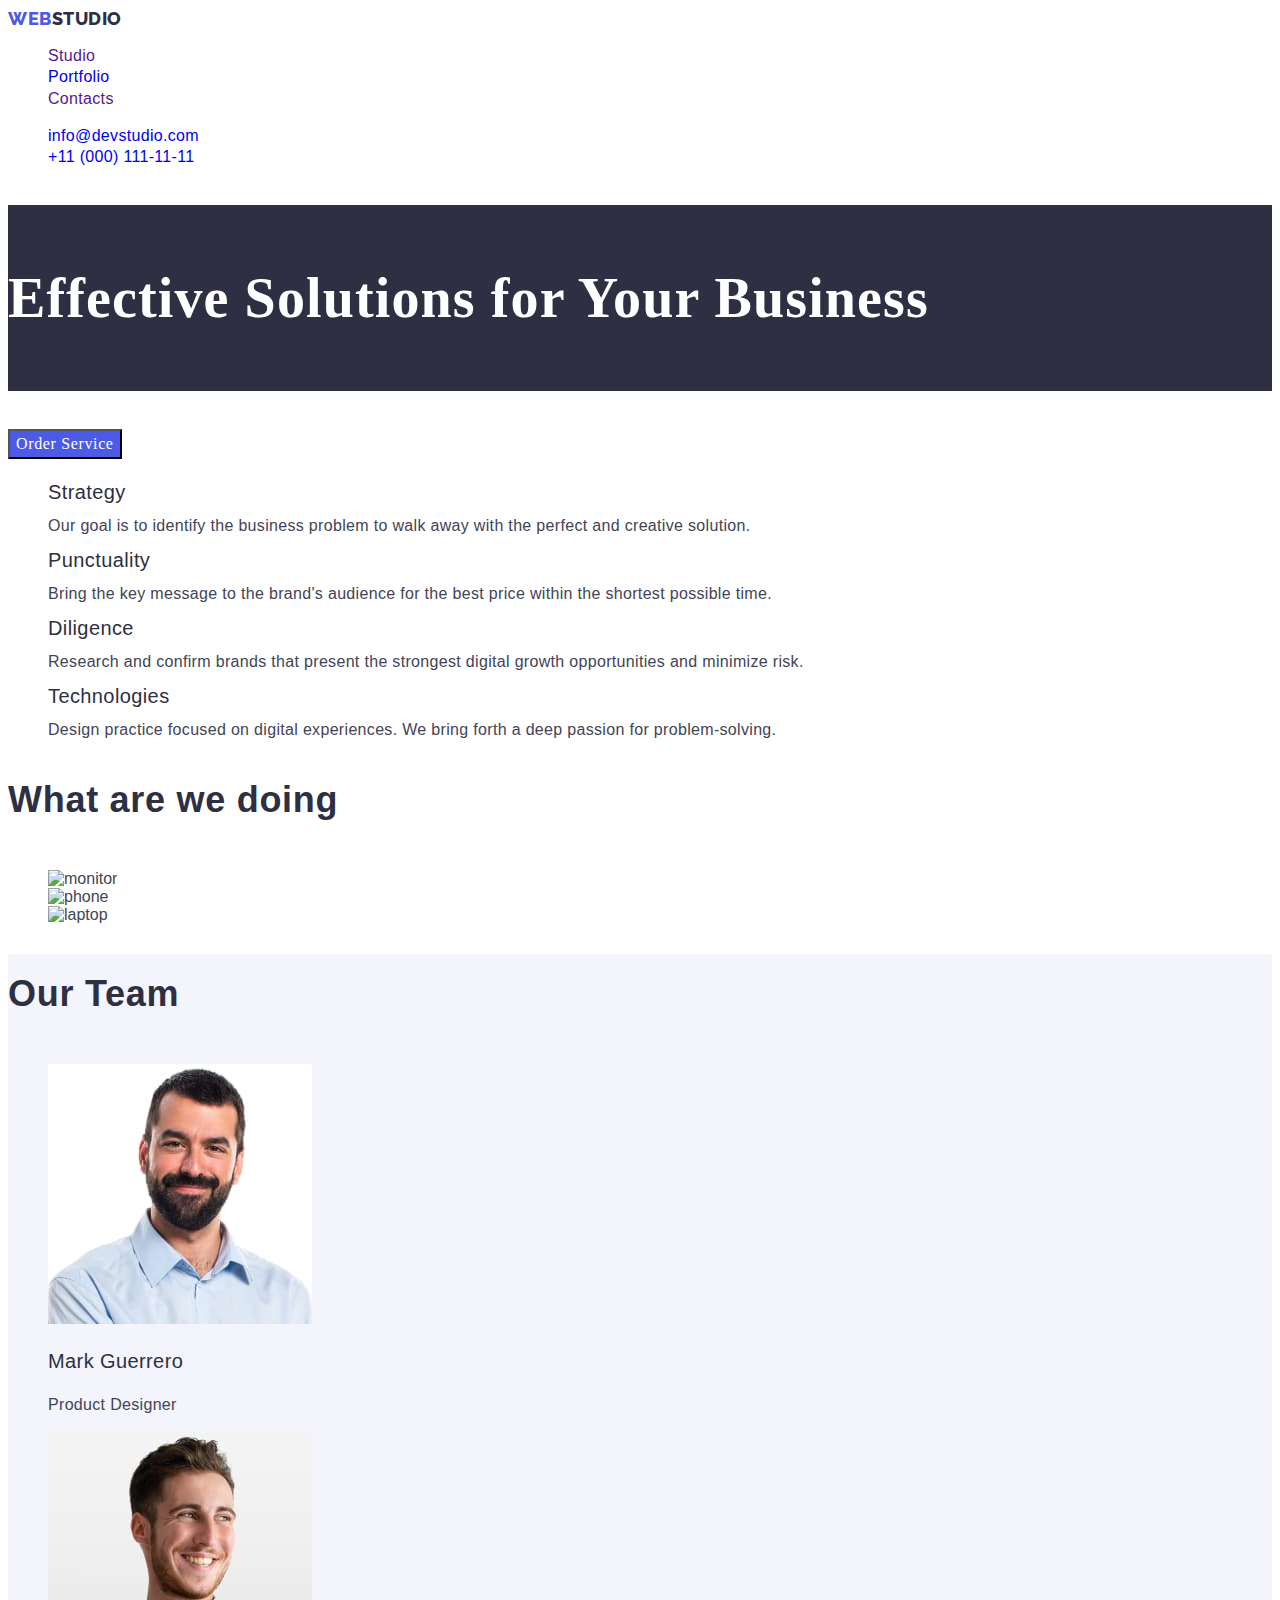
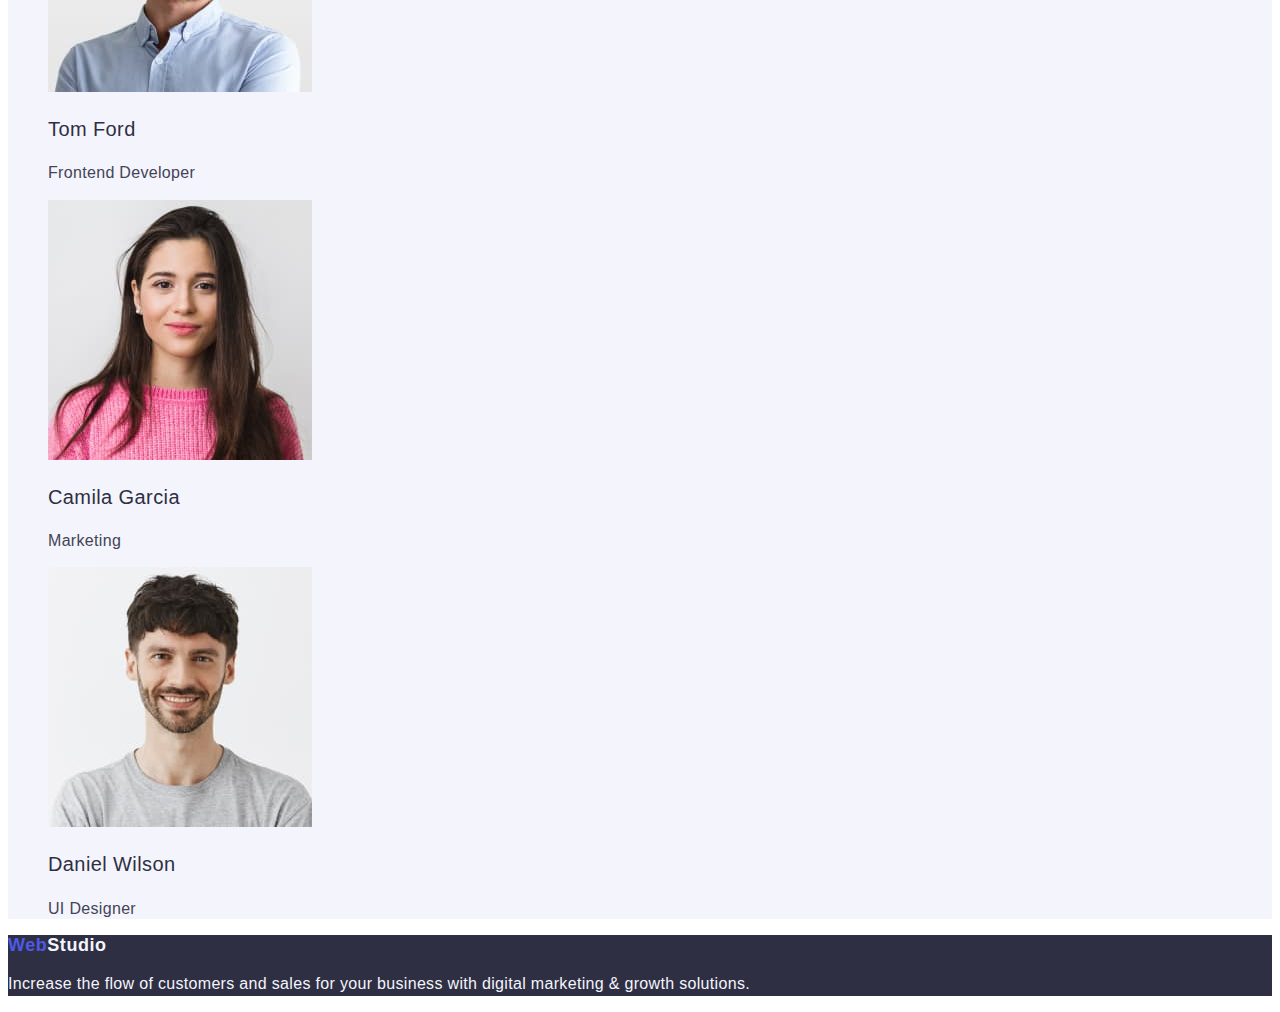
==== index.html @ 9668b793 "1" ====
<!DOCTYPE html>
<html lang="en">
    <head>
        <meta charset="UTF-8">
        <meta http-equiv="X-UA-Compatible" content="IE=edge">
        <meta name="viewport" content="width=device-width, initial-scale=1.0">
        <link rel="preconnect" href="https://fonts.googleapis.com">
        <link rel="preconnect" href="https://fonts.gstatic.com" crossorigin>
        <link href="https://fonts.googleapis.com/css2?family=Raleway:wght@800family=Roboto:wght@400;500;700;900display=swap" rel="stylesheet">
        <title>WebStudio</title>
        <link rel="stylesheet" href="./css/style.css">
    </head>
    <body>
        <header class="header"> 
            <nav class="header-navigation list">
                <a href="./index.html" class="header-logo link">Web<span class="header-logo-web">Studio</span></a>
                <ul class="header-menu link">
                    <li class="header-menu-item list"><a class="header-menu-link link" href="">Studio</a></li>
                    <li class="header-menu-item list"><a class="header-menu-link link" href="./portfolio.html">Portfolio</a></li>
                    <li class="header-menu-item list"><a class="header-menu-link link" href="">Contacts</a></li>
                </ul>
            </nav>

            <address class="header-contacts">
                <ul class="header-contacts-item list">
                    <li><a class="header-contacts-link link" href="mailto:info@devstudio.com">info@devstudio.com</a></li>
                    <li><a class="header-contacts-link link" href="tel:+110001111111">+11 (000) 111-11-11</a></li>
                </ul>
            </address>
        </header>

        <main>
            <section class="hero">
                <h1 class="hero-title">Effective Solutions for Your Business</h1>
                <button type="button" class="hero-btn">Order Service</button>
            </section>
            <section class="business">
                <h2 hidden>info</h2>
                        <ul class="business-info list">
                            <li>
                                <h3 class="business-info-strategy">Strategy</h3>
                                <p class="business-info-idea">Our goal is to identify the business problem to walk away with the perfect and creative solution. </p>
                            </li>
                            <li>
                                <h3 class="business-info-strategy">Punctuality</h3>
                                <p class="business-info-idea">Bring the key message to the brand's audience for the best price within the shortest possible time.</p>
                            </li>
                            <li>
                                <h3 class="business-info-strategy">Diligence</h3>
                                <p class="business-info-idea">Research and confirm brands that present the strongest digital growth opportunities and minimize risk.</p>
                            </li>
                            <li>
                                <h3 class="business-info-strategy">Technologies</h3>
                                <p class="business-info-idea">Design practice focused on digital experiences. We bring forth a deep passion for problem-solving.</p>
                            </li>
                    </ul>
            </section>
            <section class="service">
                <h2 class="service-title">What are we doing</h2>
                <ul class="service-list list">
                    <li class="service-list-info">
                        <img src="./images/dz/dz/rectangle71.jpg" alt="monitor" width="360"></li>
                    <li class="service-list-info">
                        <img src="./images/dz/dz/rectangle72.jpg" alt="phone" width="360"></li>
                    <li class="service-list-info">
                        <img src="./images/dz/dz/rectangle73.jpg" alt="laptop" width="360"></li>
                </ul>
            </section>
            <section class="team">
                <h2 class="team-title">Our Team</h2>
                <ul class="team-list list">
                    <li class="team-list-member list">
                        <img src="./images/dz/dz/img1.jpg" alt="Mark photo" width="264">
                            <h3 class="team-list-name">Mark Guerrero</h3>
                            <p class="team-list-job">Product Designer</p>
                    </li>
                    <li class="team-list-member">
                        <img src="./images/dz/dz/img2.jpg" alt="Tom photo" width="264">
                            <h3 class="team-list-name">Tom Ford</h3>
                            <p class="team-list-job">Frontend Developer</p>
                    </li>
                    <li class="team-list-member">
                        <img src="./images/dz/dz/img3.jpg" alt="Camila photo" width="264">
                            <h3 class="team-list-name">Camila Garcia</h3>
                            <p class="team-list-job">Marketing</p>
                    </li>
                    <li class="team-list-member">
                        <img src="./images/dz/dz/img4.jpg" alt="Daniel photo" width="264">
                            <h3 class="team-list-name">Daniel Wilson</h3>
                            <p class="team-list-job">UI Designer</p>
                    </li>
                </ul>
            </section>
        
        </main>

        <footer class="footer">
            <a href="./index.html" class="footer-logo link">Web<span class="footer-logo-web">Studio</span></a>
            <p class="footer-text">Increase the flow of customers and sales for your business with digital marketing & growth solutions.</p>
        </footer>
    </body>
</html>
---- css/style.css ----
:root{}

body{
font-family: 'Roboto', sans-serif;
color: #434455;
background-color: #ffffff
}

.link{
text-decoration: none;
}

.list {
list-style: none;
}


.header-logo {
    font-family: 'Raleway';
    font-style: normal;
    font-weight: 800;
    font-size: 18px;
    line-height: 1.17;
    letter-spacing: 0.03em;
    color: #4D5AE5;
    text-transform: uppercase
}

.header-logo-web {
    font-family: 'Raleway';
    font-style: normal;
    font-weight: 800;
    font-size: 18px;
    line-height: 1.17;
    letter-spacing: 0.03em;
    color: #2E2F42;
    text-transform: uppercase
}

.header-menu {
font-style: normal;
font-weight: 500;
font-size: 16px;
line-height: 1.33;
letter-spacing: 0.02em;
color: #2E2F42;
}

.header-contacts-item {
    font-style: normal;
    font-weight: 400;
    font-size: 16px;
    line-height: 1.33;
    letter-spacing: 0.02em;
    color: #434455;
}

.header-contacts-item :hover, :focus {
    color: #404BBF;
}
.hero-title {
font-family: 'Roboto';
font-style: normal;
font-weight: 700;
font-size: 56px;
line-height: 3.33;
letter-spacing: 0.02em;
color: #FFFFFF;
background: #2E2F42;
}

.hero-btn {
    font-family: 'Roboto';
    font-weight: 500;
    font-size: 16px;
    line-height: 1.5;
    letter-spacing: 0.04em;
    color: #FFFFFF;
    cursor: pointer;
    background-color: #4D5AE5;
}

.business-info-strategy{
    font-weight: 500;
    font-size: 20px;
    line-height: 1.33;
    letter-spacing: 0.02em;
    color: #2E2F42;
}

.business-info-idea{
font-weight: 400;
font-size: 16px;
line-height: 1.33px;
letter-spacing: 0.02em;
color: #434455;
}

.service-title {
    font-weight: 700;
    font-size: 36px;
    line-height: 2.22;
    letter-spacing: 0.02em;
    color: #2E2F42;
}

.team{
background-color: #F4F4FD;
}

.team-title {
    font-weight: 700;
    font-size: 36px;
    line-height: 2.22;
    letter-spacing: 0.02em;
    color: #2E2F42;
}

.team-list-name {
    font-weight: 500;
    font-size: 20px;
    line-height: 1.33;
    letter-spacing: 0.02em;
    color: #2E2F42;
}

.team-list-job {
    font-weight: 400;
    font-size: 16px;
    line-height: 1.33;
    letter-spacing: 0.02em;
    color: #434455;
}

.footer{
background-color: #2E2F42;
}

.footer-logo {
    font-family: 'Raleway' sans-serif;
    font-style: normal;
    font-weight: 800;
    font-size: 18px;
    line-height: 1.17;
    letter-spacing: 0.03em;
    color: #4D5AE5;
}

.footer-logo-web {
    font-family: 'Raleway' sans-serif;
    font-style: normal;
    font-weight: 800;
    font-size: 18px;
    line-height: 1.17;
    letter-spacing: 0.03em;
    color: #F4F4FD;
}

.footer-text {
font-weight: 400;
font-size: 16px;
line-height: 1.5; 
letter-spacing: 0.02em;
color: #F4F4FD;
}

.portfolio-btn-all {
    font-family: 'Roboto';
    font-weight: 500;
    font-size: 16px;
    line-height: 1.5;
    letter-spacing: 0.04em;
    color:  #FFFFFF;
    cursor: pointer;
    background-color: #404BBF;
}

.portfolio-btn {
font-family: 'Roboto';
font-weight: 500;
font-size: 16px;
line-height: 1.5;
letter-spacing: 0.04em;
color: #4D5AE5;
cursor: pointer;
background-color: #F4F4FD;
}

.aplication-text {
    font-weight: 500;
    font-size: 20px;
    line-height: 1.2;
    letter-spacing: 0.02em;
    color: #2E2F42;
}
.aplication-post {
    font-weight: 400;
    font-size: 16px;
    line-height: 1.5;
    letter-spacing: 0.02em;
    color: #434455;
}
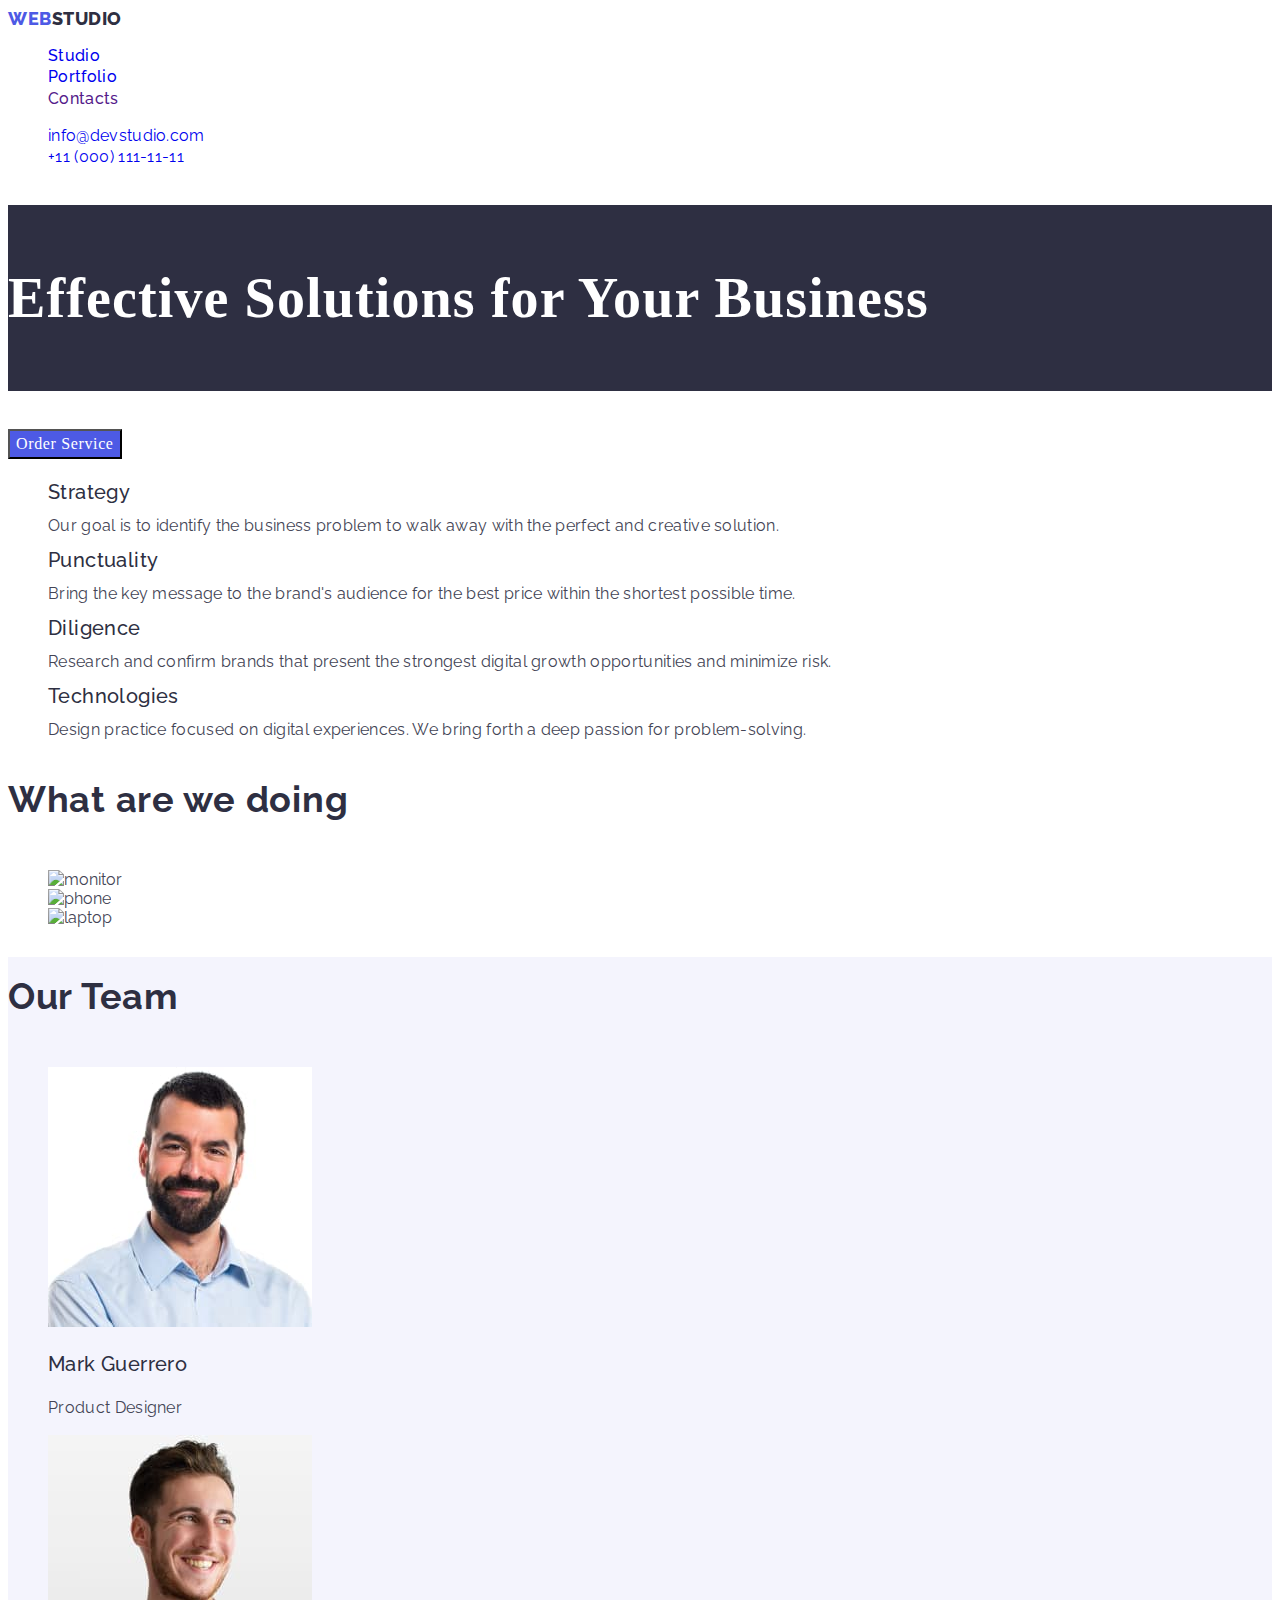
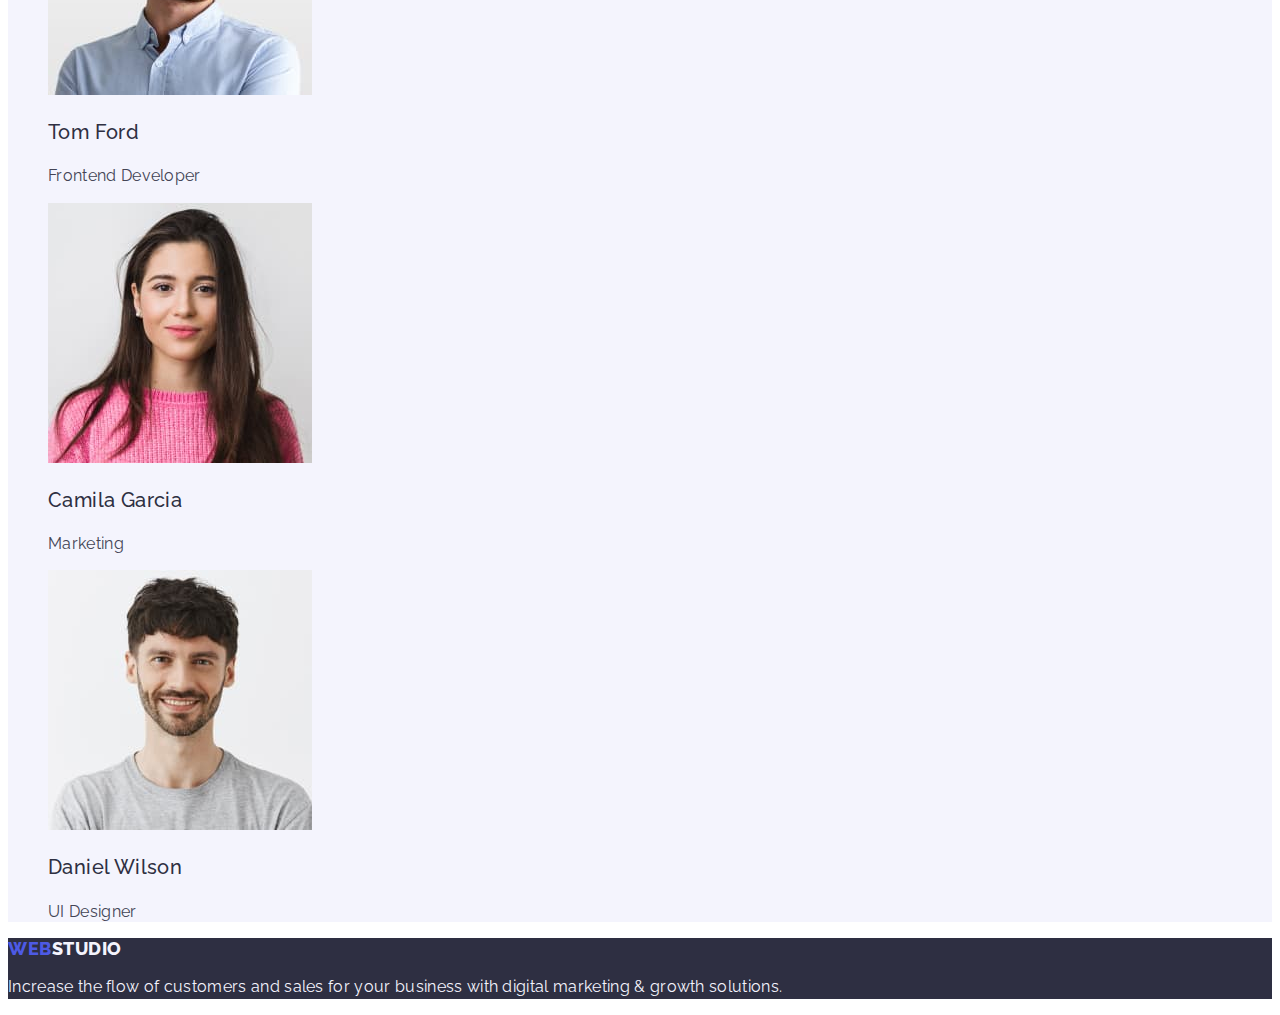
==== commit fcf924fe: "1" ====
--- a/index.html
+++ b/index.html
@@ -15,7 +15,7 @@
             <nav class="header-navigation list">
                 <a href="./index.html" class="header-logo link">Web<span class="header-logo-web">Studio</span></a>
                 <ul class="header-menu link">
-                    <li class="header-menu-item list"><a class="header-menu-link link" href="">Studio</a></li>
+                    <li class="header-menu-item list"><a class="header-menu-link link" href="./index.html">Studio</a></li>
                     <li class="header-menu-item list"><a class="header-menu-link link" href="./portfolio.html">Portfolio</a></li>
                     <li class="header-menu-item list"><a class="header-menu-link link" href="">Contacts</a></li>
                 </ul>
--- a/css/style.css
+++ b/css/style.css
@@ -2,6 +2,7 @@
 
 body{
 font-family: 'Roboto', sans-serif;
+font-family: "Raleway", sans-serif;
 color: #434455;
 background-color: #ffffff
 }
@@ -16,7 +17,7 @@
 
 
 .header-logo {
-    font-family: 'Raleway';
+    font-family: 'Raleway', sans-serif;
     font-style: normal;
     font-weight: 800;
     font-size: 18px;
@@ -27,7 +28,7 @@
 }
 
 .header-logo-web {
-    font-family: 'Raleway';
+    font-family: 'Raleway', sans-serif;
     font-style: normal;
     font-weight: 800;
     font-size: 18px;
@@ -35,6 +36,10 @@
     letter-spacing: 0.03em;
     color: #2E2F42;
     text-transform: uppercase
+}
+
+.header-contacts {
+    font-style: normal
 }
 
 .header-menu {
@@ -144,6 +149,7 @@
     line-height: 1.17;
     letter-spacing: 0.03em;
     color: #4D5AE5;
+    text-transform: uppercase
 }
 
 .footer-logo-web {
@@ -164,19 +170,25 @@
 color: #F4F4FD;
 }
 
-.portfolio-btn-all {
-    font-family: 'Roboto';
+.aplication-btn-all {
+    font-family: 'Roboto', sans-serif;
     font-weight: 500;
     font-size: 16px;
     line-height: 1.5;
     letter-spacing: 0.04em;
-    color:  #FFFFFF;
+    color:  #4d5ae5;
     cursor: pointer;
-    background-color: #404BBF;
-}
-
-.portfolio-btn {
-font-family: 'Roboto';
+    background-color: #F4F4FD;
+}
+
+.aplication-btn-all :hover :focus{
+color: #FFFFFF;
+background-color: #404BBF
+}
+
+
+.aplication-btn {
+font-family: 'Roboto', sans-serif;
 font-weight: 500;
 font-size: 16px;
 line-height: 1.5;
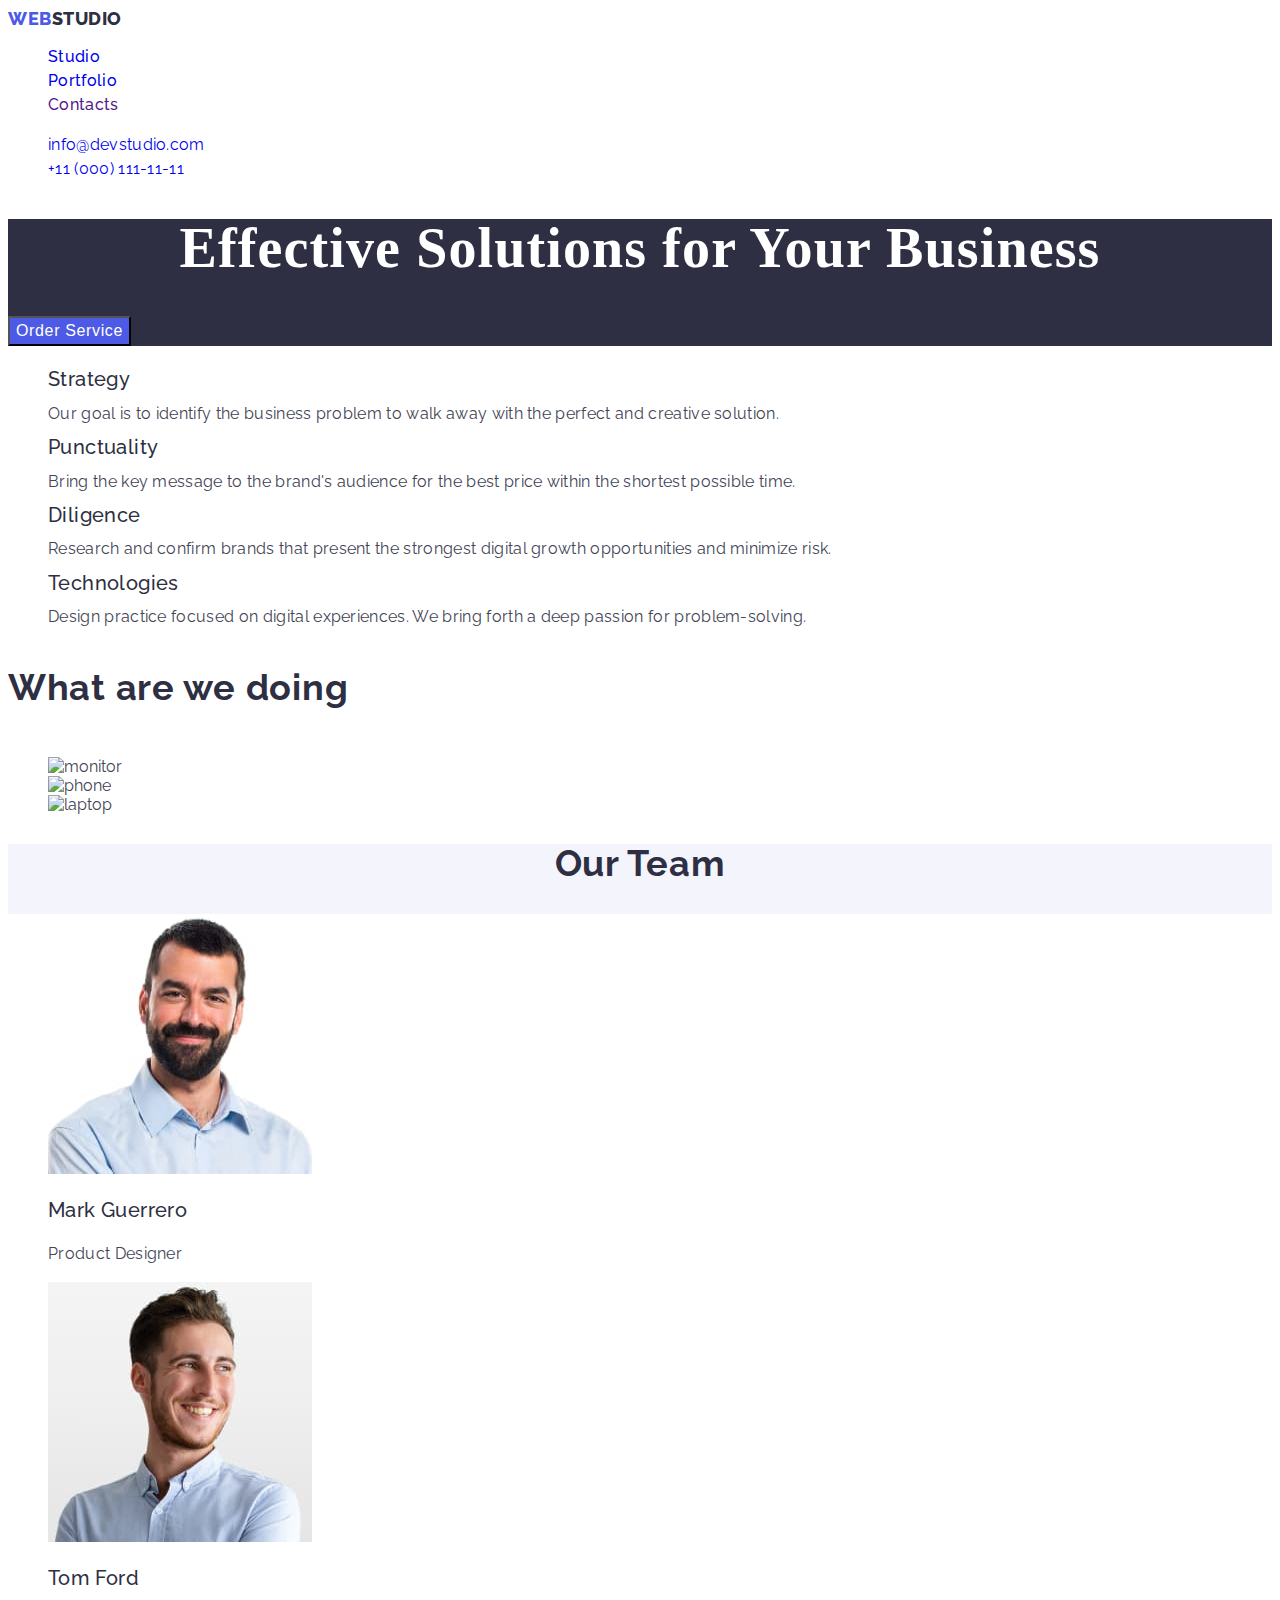
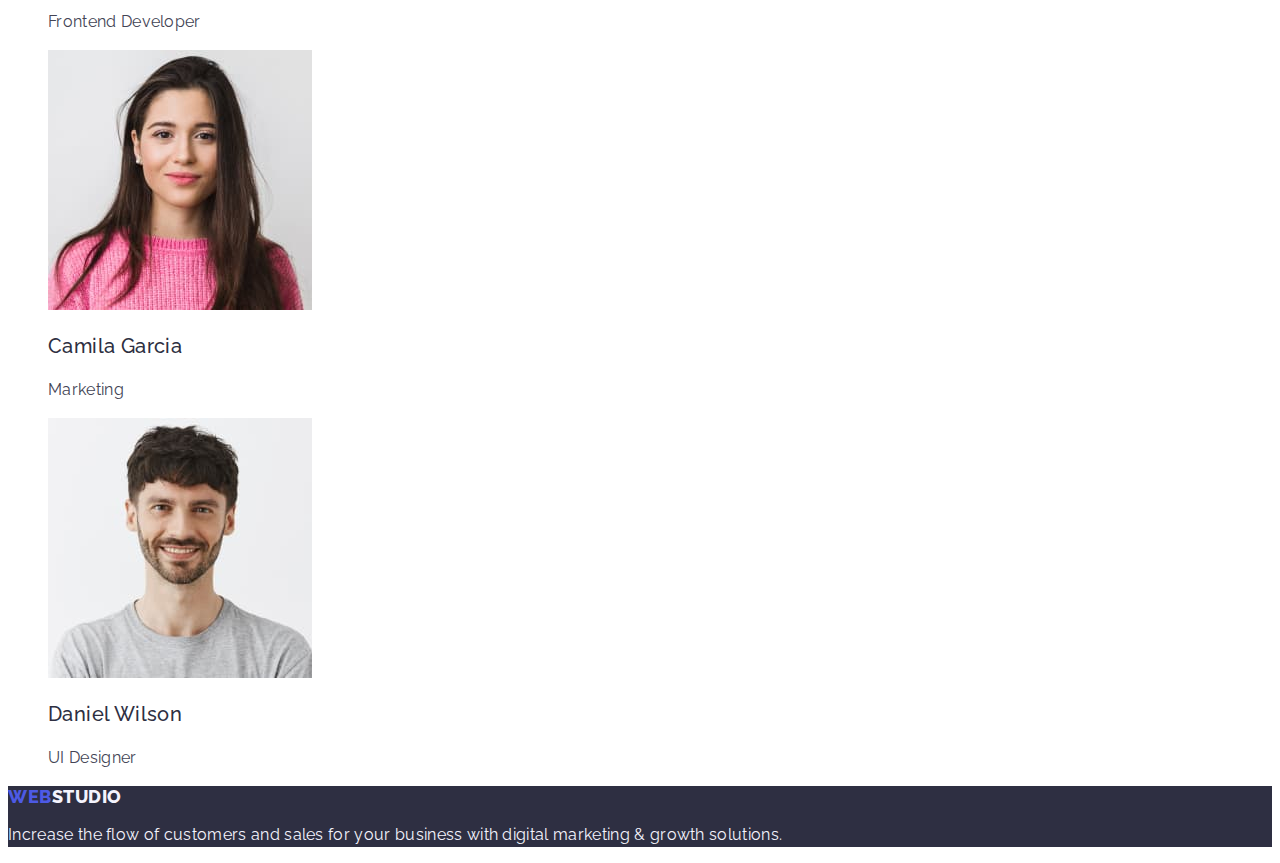
==== commit 8be82bb8: "1" ====
--- a/index.html
+++ b/index.html
@@ -14,7 +14,7 @@
         <header class="header"> 
             <nav class="header-navigation list">
                 <a href="./index.html" class="header-logo link">Web<span class="header-logo-web">Studio</span></a>
-                <ul class="header-menu link">
+                <ul class="header-menu list">
                     <li class="header-menu-item list"><a class="header-menu-link link" href="./index.html">Studio</a></li>
                     <li class="header-menu-item list"><a class="header-menu-link link" href="./portfolio.html">Portfolio</a></li>
                     <li class="header-menu-item list"><a class="header-menu-link link" href="">Contacts</a></li>
@@ -74,17 +74,17 @@
                             <h3 class="team-list-name">Mark Guerrero</h3>
                             <p class="team-list-job">Product Designer</p>
                     </li>
-                    <li class="team-list-member">
+                    <li class="team-list-member list">
                         <img src="./images/dz/dz/img2.jpg" alt="Tom photo" width="264">
                             <h3 class="team-list-name">Tom Ford</h3>
                             <p class="team-list-job">Frontend Developer</p>
                     </li>
-                    <li class="team-list-member">
+                    <li class="team-list-member list">
                         <img src="./images/dz/dz/img3.jpg" alt="Camila photo" width="264">
                             <h3 class="team-list-name">Camila Garcia</h3>
                             <p class="team-list-job">Marketing</p>
                     </li>
-                    <li class="team-list-member">
+                    <li class="team-list-member list">
                         <img src="./images/dz/dz/img4.jpg" alt="Daniel photo" width="264">
                             <h3 class="team-list-name">Daniel Wilson</h3>
                             <p class="team-list-job">UI Designer</p>
--- a/css/style.css
+++ b/css/style.css
@@ -46,16 +46,20 @@
 font-style: normal;
 font-weight: 500;
 font-size: 16px;
-line-height: 1.33;
-letter-spacing: 0.02em;
-color: #2E2F42;
+line-height: 1.5;
+letter-spacing: 0.02em;
+color: #2e2f42;
+}
+
+.header-menu :hover {
+color: #404bbf;
 }
 
 .header-contacts-item {
     font-style: normal;
     font-weight: 400;
     font-size: 16px;
-    line-height: 1.33;
+    line-height: 1.5;
     letter-spacing: 0.02em;
     color: #434455;
 }
@@ -63,19 +67,25 @@
 .header-contacts-item :hover, :focus {
     color: #404BBF;
 }
+
+.hero {
+background-color: #2e2f42;
+}
+
 .hero-title {
 font-family: 'Roboto';
 font-style: normal;
 font-weight: 700;
 font-size: 56px;
-line-height: 3.33;
+line-height: 1.07;
 letter-spacing: 0.02em;
 color: #FFFFFF;
 background: #2E2F42;
+text-align: center
 }
 
 .hero-btn {
-    font-family: 'Roboto';
+    font-family: 'Roboto' sans-serif;
     font-weight: 500;
     font-size: 16px;
     line-height: 1.5;
@@ -85,6 +95,14 @@
     background-color: #4D5AE5;
 }
 
+.hero-btn :hover {
+    background-color: #404BBF
+}
+
+.hero-btn :focus {
+    background-color: #404BBF
+}
+
 .business-info-strategy{
     font-weight: 500;
     font-size: 20px;
@@ -116,15 +134,24 @@
 .team-title {
     font-weight: 700;
     font-size: 36px;
-    line-height: 2.22;
-    letter-spacing: 0.02em;
-    color: #2E2F42;
+    line-height: 1.11;
+    letter-spacing: 0.02em;
+    color: #2E2F42;
+    text-align: center
+}
+
+.team-title {
+text-transform: capitalize
+}
+
+.team-list {
+    background-color: #FFFFFF
 }
 
 .team-list-name {
     font-weight: 500;
     font-size: 20px;
-    line-height: 1.33;
+    line-height: 1.2;
     letter-spacing: 0.02em;
     color: #2E2F42;
 }
@@ -132,7 +159,7 @@
 .team-list-job {
     font-weight: 400;
     font-size: 16px;
-    line-height: 1.33;
+    line-height: 1.5;
     letter-spacing: 0.02em;
     color: #434455;
 }
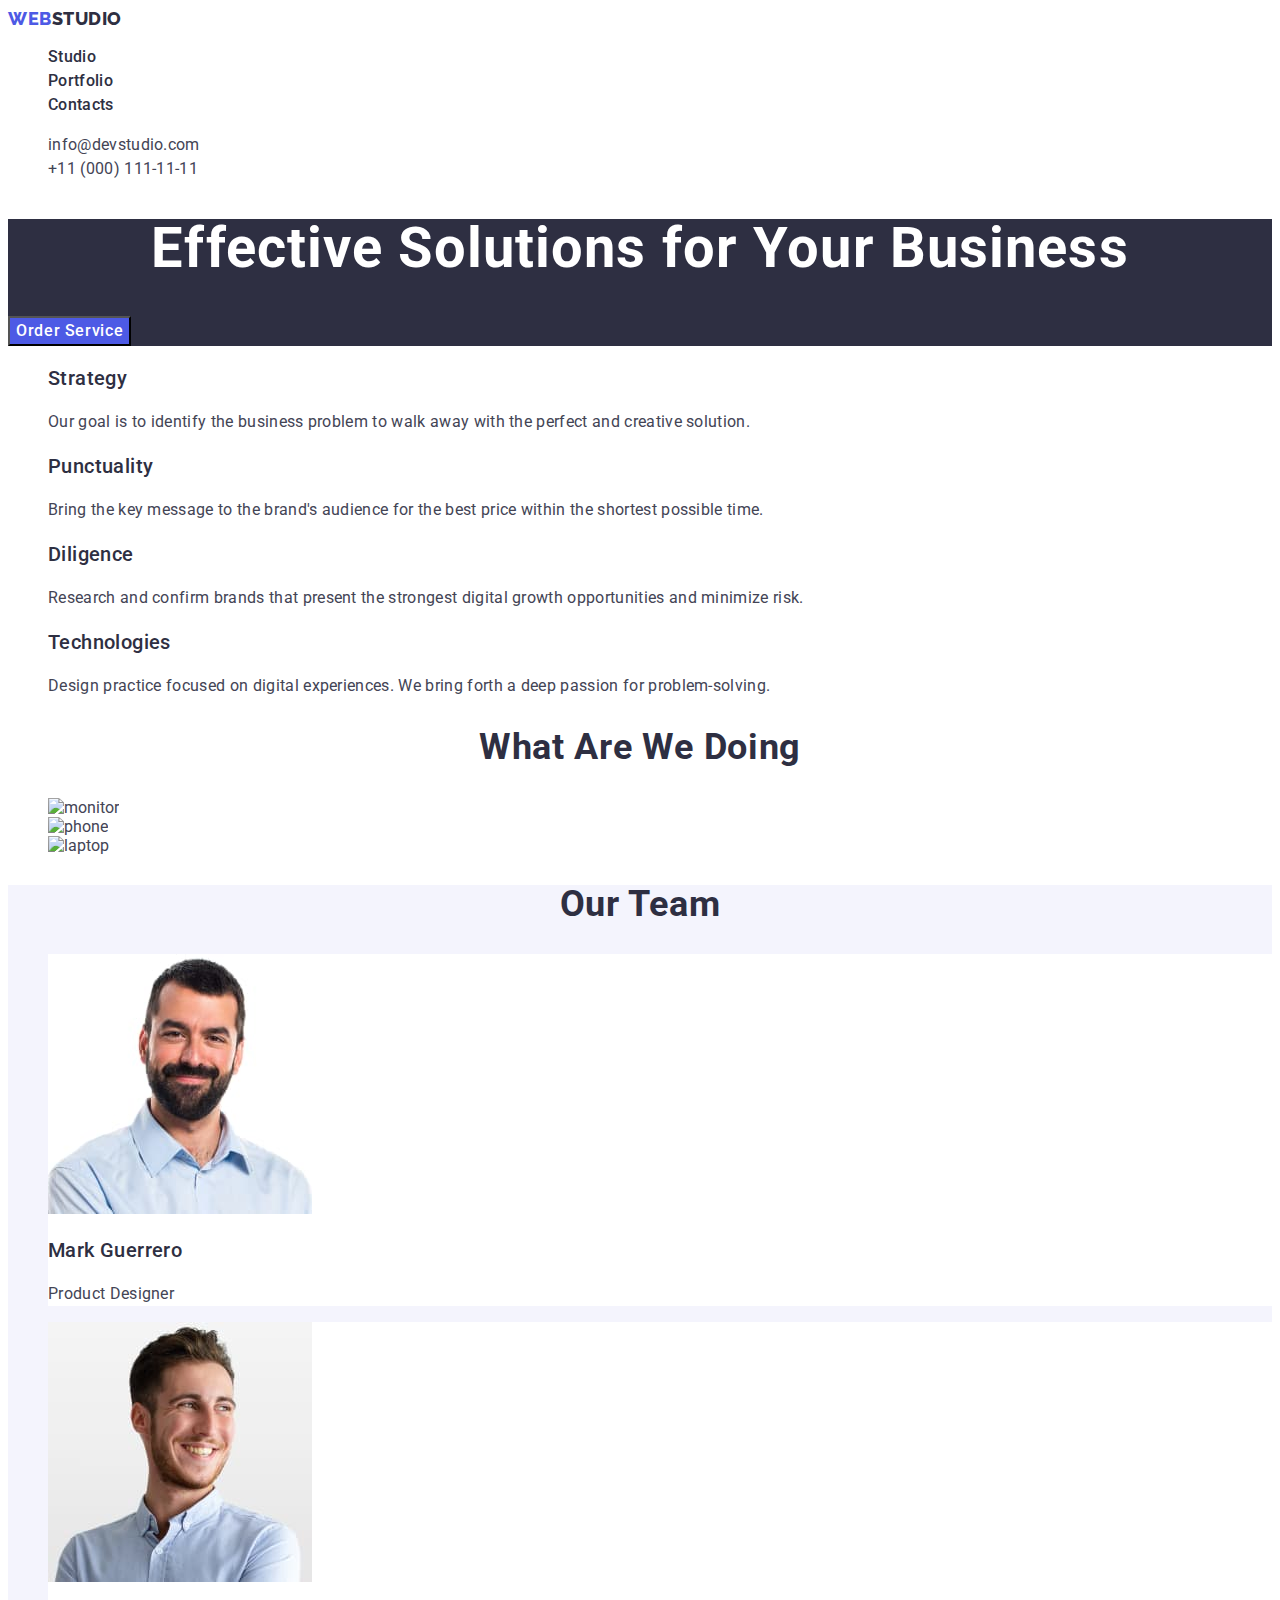
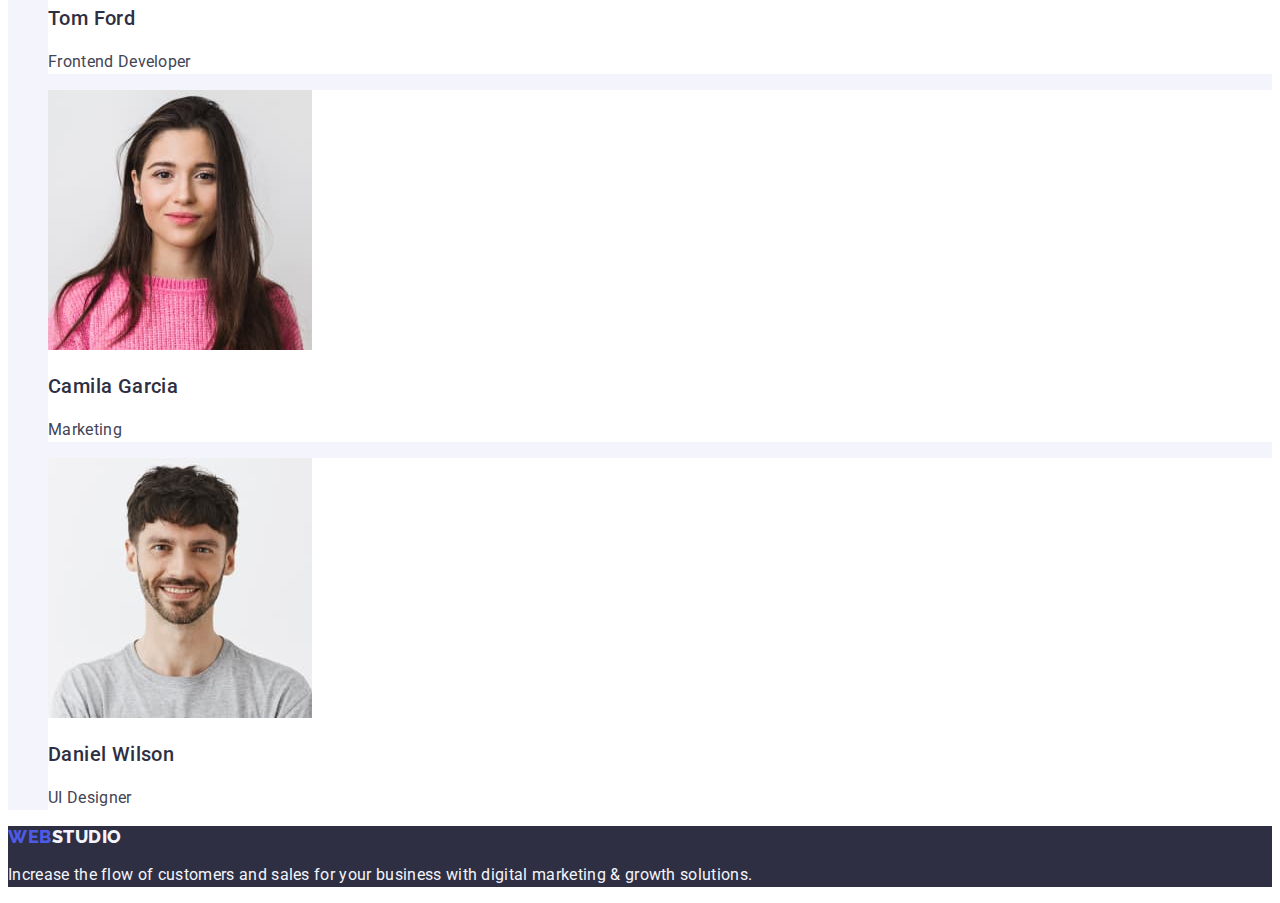
==== commit 13d7692f: "1" ====
--- a/index.html
+++ b/index.html
@@ -6,7 +6,7 @@
         <meta name="viewport" content="width=device-width, initial-scale=1.0">
         <link rel="preconnect" href="https://fonts.googleapis.com">
         <link rel="preconnect" href="https://fonts.gstatic.com" crossorigin>
-        <link href="https://fonts.googleapis.com/css2?family=Raleway:wght@800family=Roboto:wght@400;500;700;900display=swap" rel="stylesheet">
+        <link href="https://fonts.googleapis.com/css2?family=Raleway:wght@800&family=Roboto:wght@400;500;700;900&display=swap" rel="stylesheet">
         <title>WebStudio</title>
         <link rel="stylesheet" href="./css/style.css">
     </head>
--- a/css/style.css
+++ b/css/style.css
@@ -1,12 +1,13 @@
-:root{}
-
 body{
 font-family: 'Roboto', sans-serif;
-font-family: "Raleway", sans-serif;
 color: #434455;
 background-color: #ffffff
 }
 
+:root{
+    --logo-style: "Raleway", sans-serif;
+}
+
 .link{
 text-decoration: none;
 }
@@ -15,9 +16,8 @@
 list-style: none;
 }
 
-
 .header-logo {
-    font-family: 'Raleway', sans-serif;
+    font-family: var(--logo-style);
     font-style: normal;
     font-weight: 800;
     font-size: 18px;
@@ -28,7 +28,7 @@
 }
 
 .header-logo-web {
-    font-family: 'Raleway', sans-serif;
+    font-family: var(--logo-style);
     font-style: normal;
     font-weight: 800;
     font-size: 18px;
@@ -51,6 +51,10 @@
 color: #2e2f42;
 }
 
+.header-menu-link {
+color: #2e2f42;
+}
+
 .header-menu :hover {
 color: #404bbf;
 }
@@ -61,8 +65,12 @@
     font-size: 16px;
     line-height: 1.5;
     letter-spacing: 0.02em;
+    color:#434455;
+}
+
+.header-contacts-link {
     color: #434455;
-}
+    }
 
 .header-contacts-item :hover, :focus {
     color: #404BBF;
@@ -85,7 +93,7 @@
 }
 
 .hero-btn {
-    font-family: 'Roboto' sans-serif;
+    font-family: inherit; 
     font-weight: 500;
     font-size: 16px;
     line-height: 1.5;
@@ -95,18 +103,14 @@
     background-color: #4D5AE5;
 }
 
-.hero-btn :hover {
+.hero-btn:is(:hover, :focus){
     background-color: #404BBF
 }
 
-.hero-btn :focus {
-    background-color: #404BBF
-}
-
 .business-info-strategy{
     font-weight: 500;
     font-size: 20px;
-    line-height: 1.33;
+    line-height: 1.2;
     letter-spacing: 0.02em;
     color: #2E2F42;
 }
@@ -114,7 +118,7 @@
 .business-info-idea{
 font-weight: 400;
 font-size: 16px;
-line-height: 1.33px;
+line-height: 1.5;
 letter-spacing: 0.02em;
 color: #434455;
 }
@@ -122,9 +126,14 @@
 .service-title {
     font-weight: 700;
     font-size: 36px;
-    line-height: 2.22;
-    letter-spacing: 0.02em;
-    color: #2E2F42;
+    line-height: 1.11;
+    letter-spacing: 0.02em;
+    color: #2E2F42;
+    text-align: center
+}
+
+.service-title {
+text-transform: capitalize
 }
 
 .team{
@@ -144,8 +153,8 @@
 text-transform: capitalize
 }
 
-.team-list {
-    background-color: #FFFFFF
+.team-list-member {
+background-color: #FFFFFF
 }
 
 .team-list-name {
@@ -169,7 +178,7 @@
 }
 
 .footer-logo {
-    font-family: 'Raleway' sans-serif;
+    font-family: var(--logo-style);
     font-style: normal;
     font-weight: 800;
     font-size: 18px;
@@ -180,7 +189,7 @@
 }
 
 .footer-logo-web {
-    font-family: 'Raleway' sans-serif;
+    font-family: var(--logo-style);
     font-style: normal;
     font-weight: 800;
     font-size: 18px;
@@ -208,23 +217,11 @@
     background-color: #F4F4FD;
 }
 
-.aplication-btn-all :hover :focus{
+.aplication-btn-all:is(:hover, :focus) {
 color: #FFFFFF;
 background-color: #404BBF
 }
 
-
-.aplication-btn {
-font-family: 'Roboto', sans-serif;
-font-weight: 500;
-font-size: 16px;
-line-height: 1.5;
-letter-spacing: 0.04em;
-color: #4D5AE5;
-cursor: pointer;
-background-color: #F4F4FD;
-}
-
 .aplication-text {
     font-weight: 500;
     font-size: 20px;
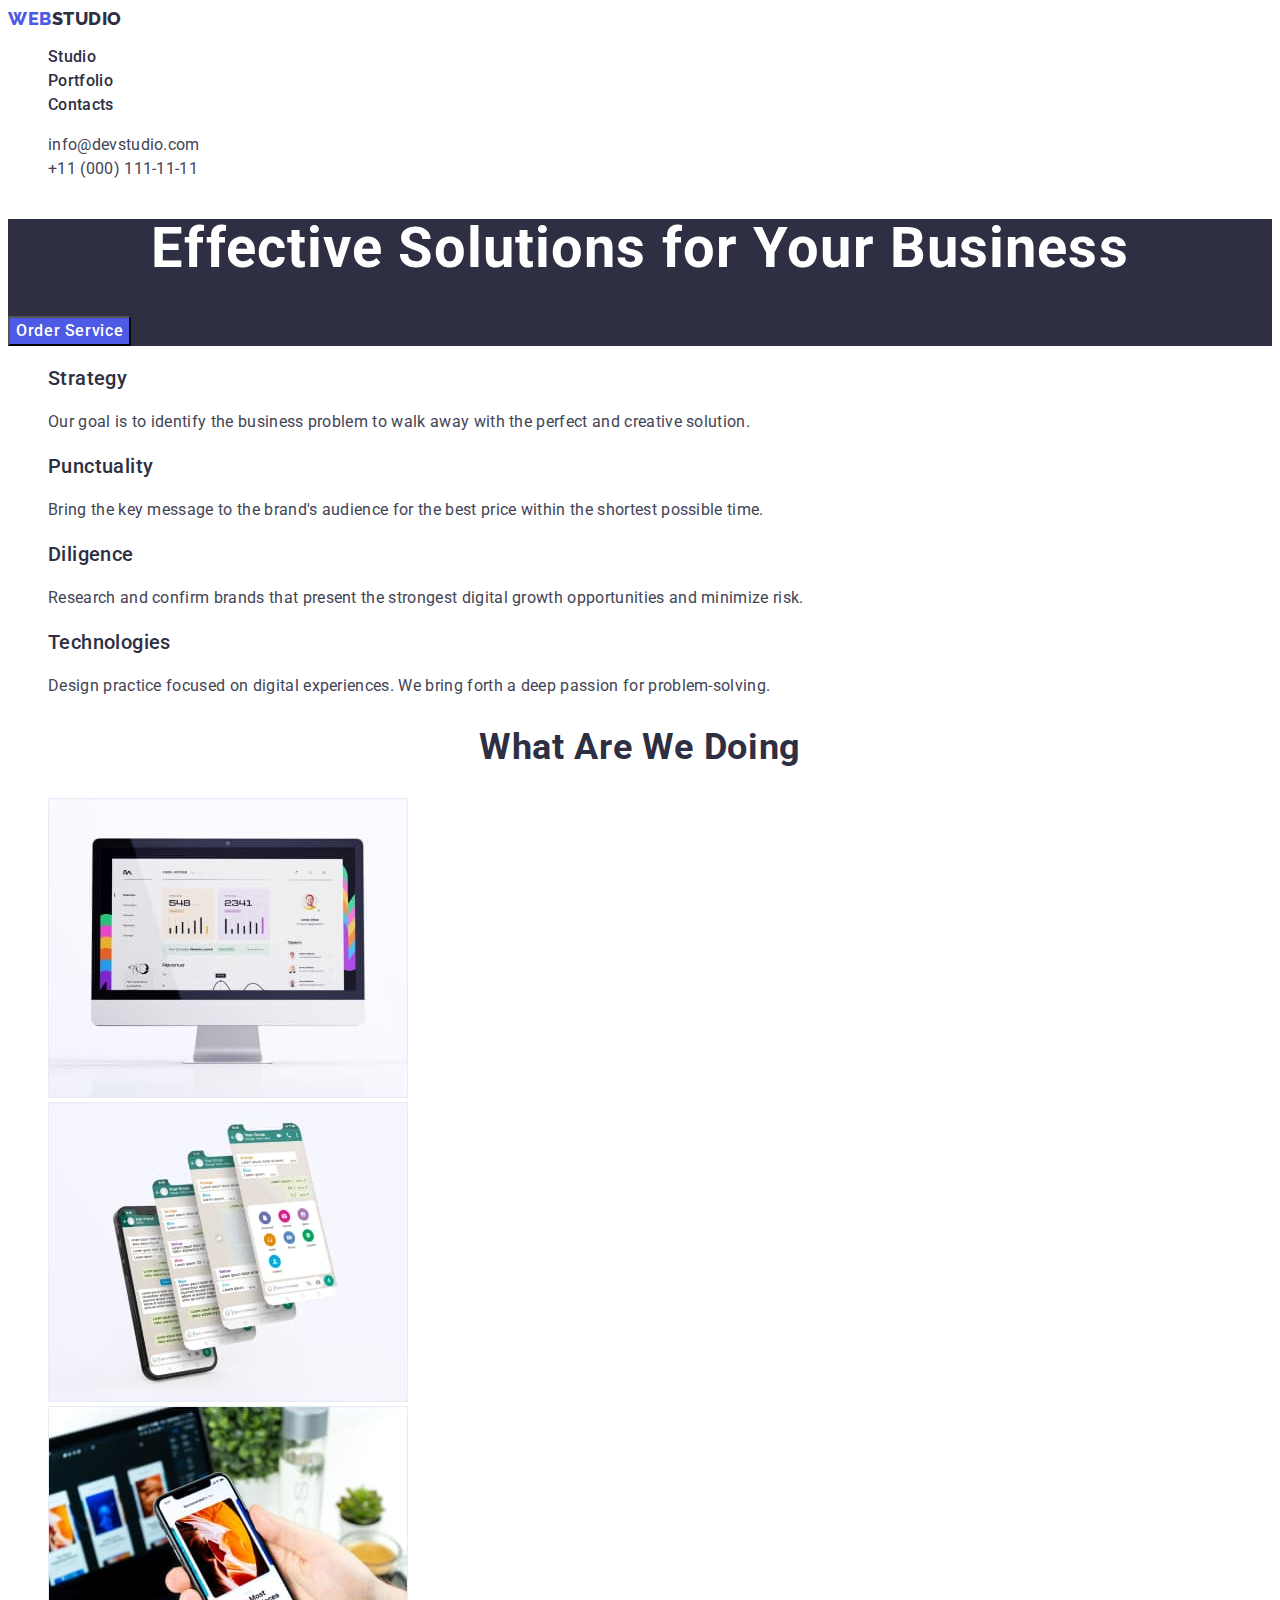
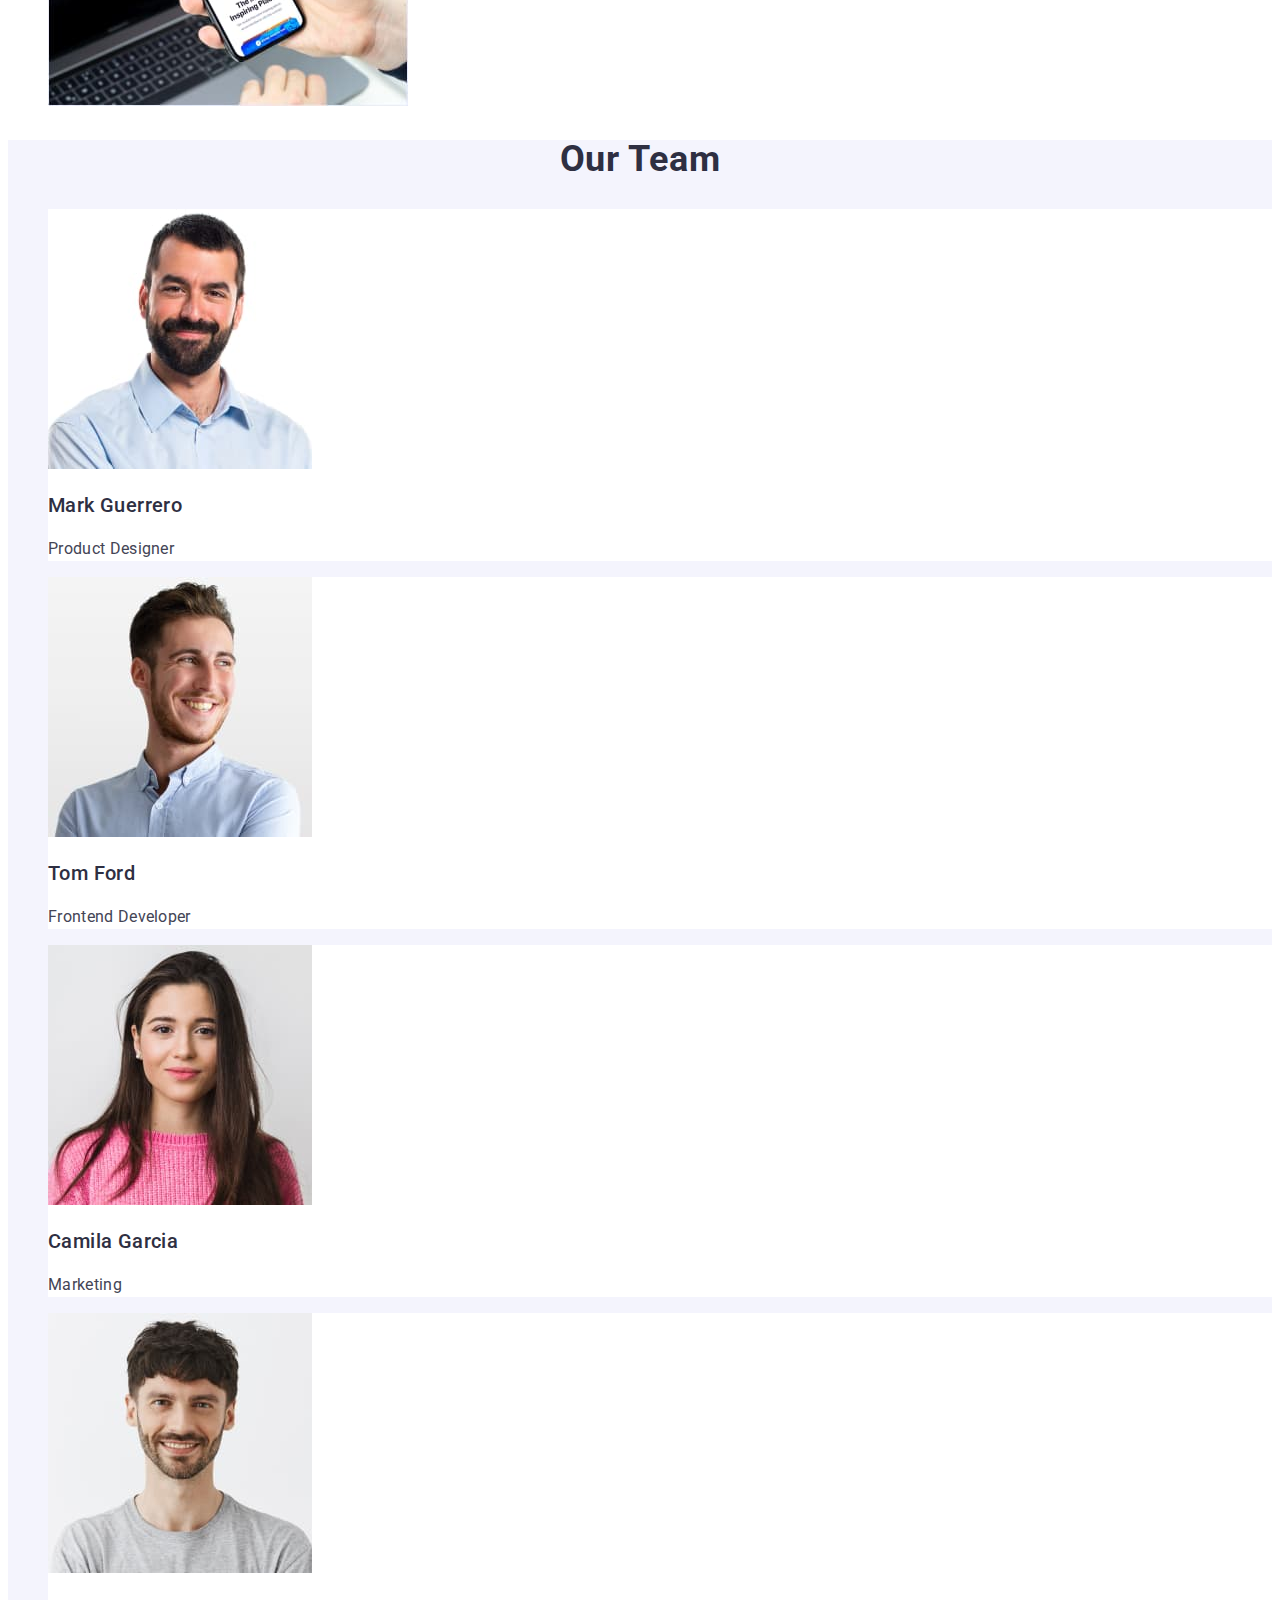
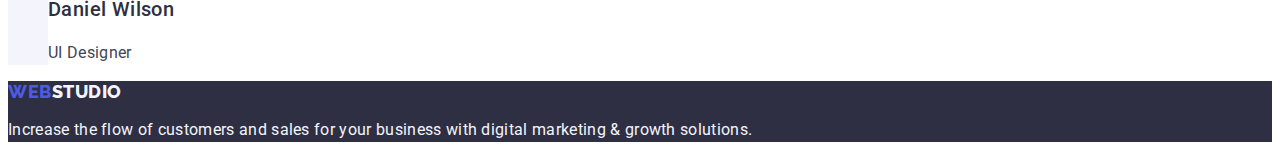
==== commit 4a62e5bc: "1" ====
--- a/index.html
+++ b/index.html
@@ -59,11 +59,11 @@
                 <h2 class="service-title">What are we doing</h2>
                 <ul class="service-list list">
                     <li class="service-list-info">
-                        <img src="./images/dz/dz/rectangle71.jpg" alt="monitor" width="360"></li>
+                        <img src="./images/dz/dz/Rectangle71.jpg" alt="monitor" width="360"></li>
                     <li class="service-list-info">
-                        <img src="./images/dz/dz/rectangle72.jpg" alt="phone" width="360"></li>
+                        <img src="./images/dz/dz/Rectangle72.jpg" alt="phone" width="360"></li>
                     <li class="service-list-info">
-                        <img src="./images/dz/dz/rectangle73.jpg" alt="laptop" width="360"></li>
+                        <img src="./images/dz/dz/Rectangle73.jpg" alt="laptop" width="360"></li>
                 </ul>
             </section>
             <section class="team">
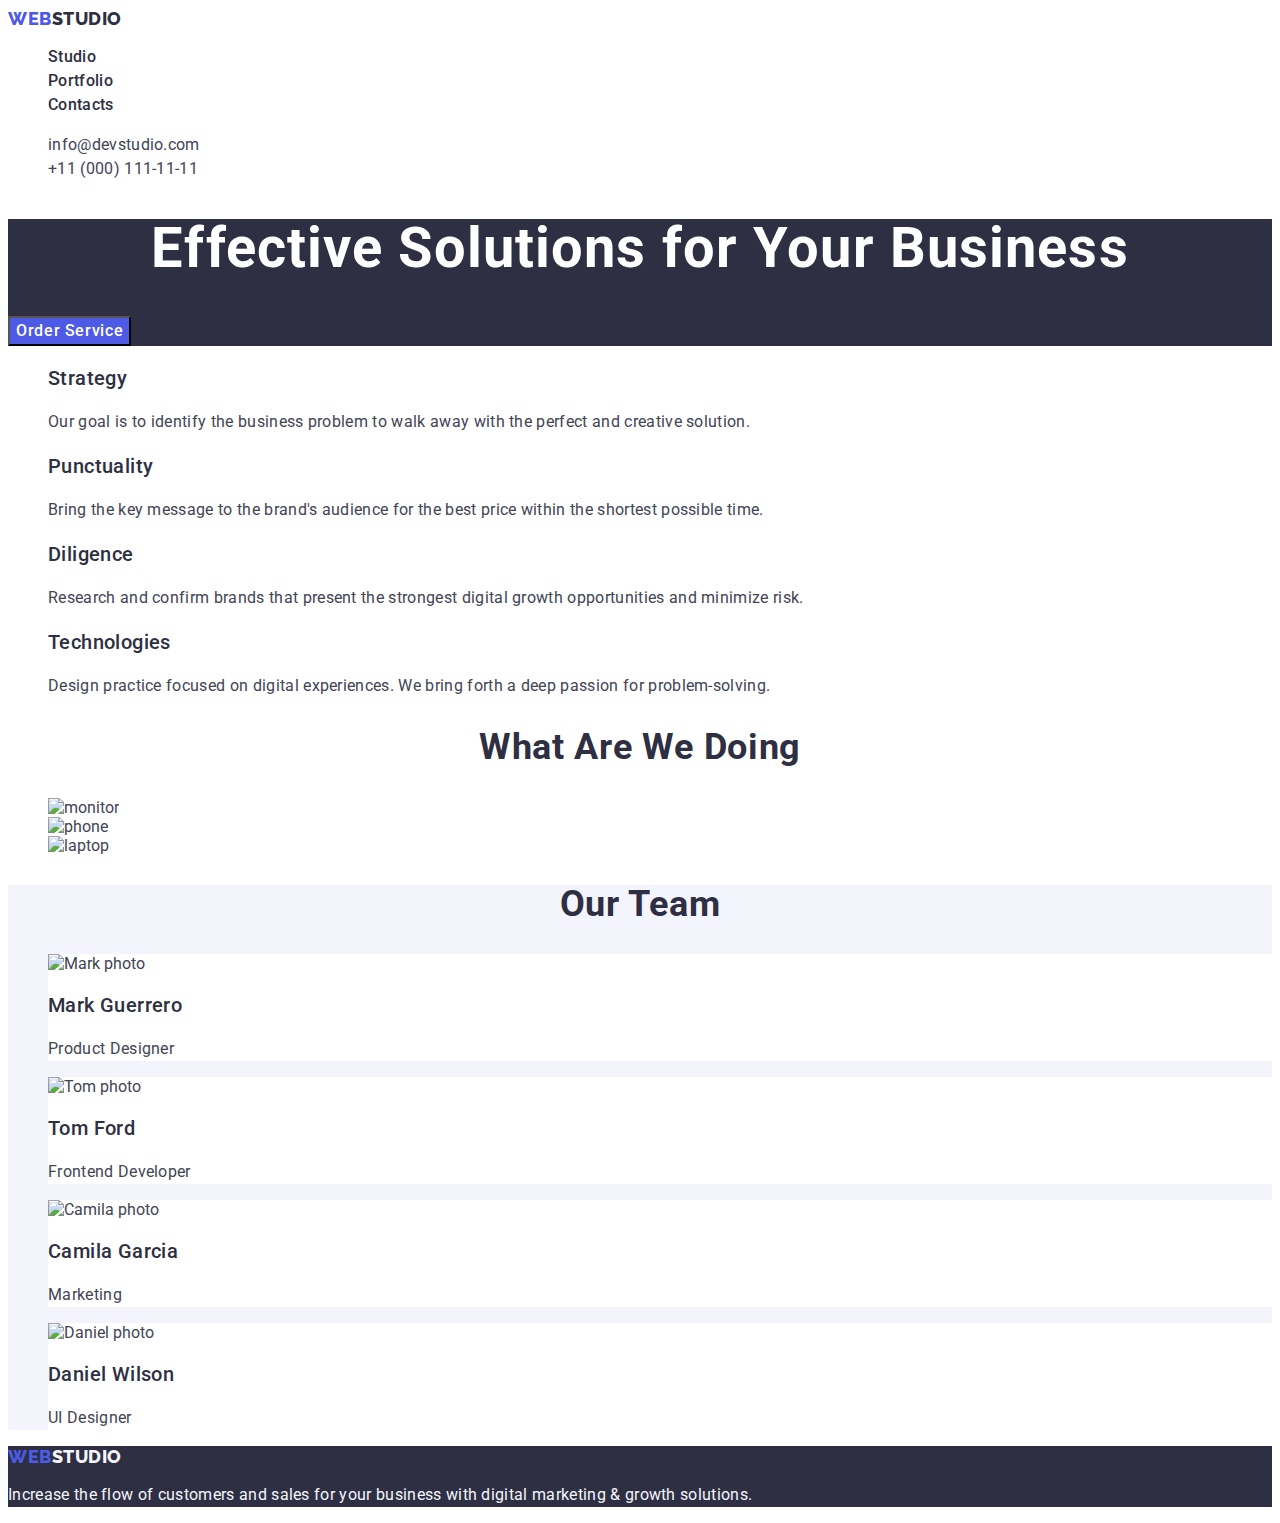
==== commit 8ddbf2dc: "1" ====
--- a/index.html
+++ b/index.html
@@ -59,33 +59,33 @@
                 <h2 class="service-title">What are we doing</h2>
                 <ul class="service-list list">
                     <li class="service-list-info">
-                        <img src="./images/dz/dz/Rectangle71.jpg" alt="monitor" width="360"></li>
+                        <img src="./images/rectangle71.jpg" alt="monitor" width="360"></li>
                     <li class="service-list-info">
-                        <img src="./images/dz/dz/Rectangle72.jpg" alt="phone" width="360"></li>
+                        <img src="./images/rectangle72.jpg" alt="phone" width="360"></li>
                     <li class="service-list-info">
-                        <img src="./images/dz/dz/Rectangle73.jpg" alt="laptop" width="360"></li>
+                        <img src="./images/rectangle73.jpg" alt="laptop" width="360"></li>
                 </ul>
             </section>
             <section class="team">
                 <h2 class="team-title">Our Team</h2>
                 <ul class="team-list list">
                     <li class="team-list-member list">
-                        <img src="./images/dz/dz/img1.jpg" alt="Mark photo" width="264">
+                        <img src="./images/img1.jpg" alt="Mark photo" width="264">
                             <h3 class="team-list-name">Mark Guerrero</h3>
                             <p class="team-list-job">Product Designer</p>
                     </li>
                     <li class="team-list-member list">
-                        <img src="./images/dz/dz/img2.jpg" alt="Tom photo" width="264">
+                        <img src="./images/img2.jpg" alt="Tom photo" width="264">
                             <h3 class="team-list-name">Tom Ford</h3>
                             <p class="team-list-job">Frontend Developer</p>
                     </li>
                     <li class="team-list-member list">
-                        <img src="./images/dz/dz/img3.jpg" alt="Camila photo" width="264">
+                        <img src="./images/img3.jpg" alt="Camila photo" width="264">
                             <h3 class="team-list-name">Camila Garcia</h3>
                             <p class="team-list-job">Marketing</p>
                     </li>
                     <li class="team-list-member list">
-                        <img src="./images/dz/dz/img4.jpg" alt="Daniel photo" width="264">
+                        <img src="./images/img4.jpg" alt="Daniel photo" width="264">
                             <h3 class="team-list-name">Daniel Wilson</h3>
                             <p class="team-list-job">UI Designer</p>
                     </li>
